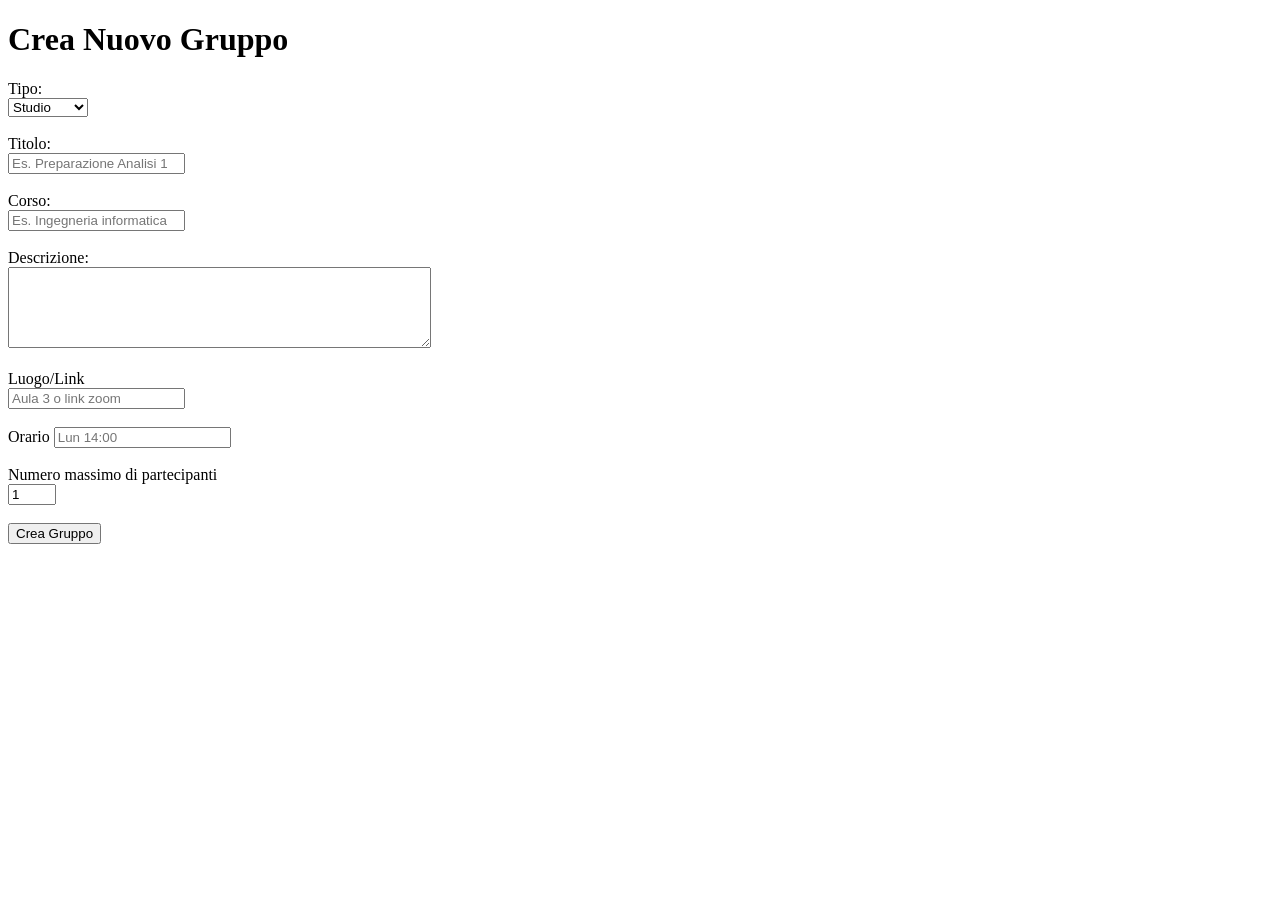
==== template/create-group.html @ 773d2e33 "added initial group creation form" ====
<!DOCTYPE html>
<html lang="it">
<head>
    <title>Crea Gruppo</title>
</head>
<body>
    <main>
        <form action="create-group.php" method="POST">
            <h1>Crea Nuovo Gruppo</h1>

            <label for="tipo">Tipo:</label><br/>
            <select name="tipo" id="tipo">
                <option value="studio">Studio</option>
                <option value="elaborato">Elaborato</option>
                <option value="progetto">Progetto</option>
            </select><br/><br/>

            <label for="titolo">Titolo:</label><br/>
            <input type="text" id="titolo" name="titolo" placeholder="Es. Preparazione Analisi 1" required><br/><br/>

            <label for="corso">Corso:</label><br/>
            <input type="text" name="corso" id="corso" placeholder="Es. Ingegneria informatica"><br/><br/>

            <label for="descrizione">Descrizione:</label><br/>
            <textarea name="descrizione" id="descrizione" rows="5" cols="50"></textarea><br/><br/>

            <label for="luogo">Luogo/Link</label><br/>
            <input type="text" id="luogo" name="luogo" placeholder="Aula 3 o link zoom"><br/><br/>

            <label for="orario">Orario</label>
            <input type="text" name="orario" id="orario" placeholder="Lun 14:00"><br/><br/>

            <label for="maxMembri">Numero massimo di partecipanti</label><br/>
            <input type="number" name="maxMembri" id="maxMembri" min="1" max="50" value="1"><br/><br/>

            <button type="submit">Crea Gruppo</button>
        </form>
    </main>
</body>
</html>
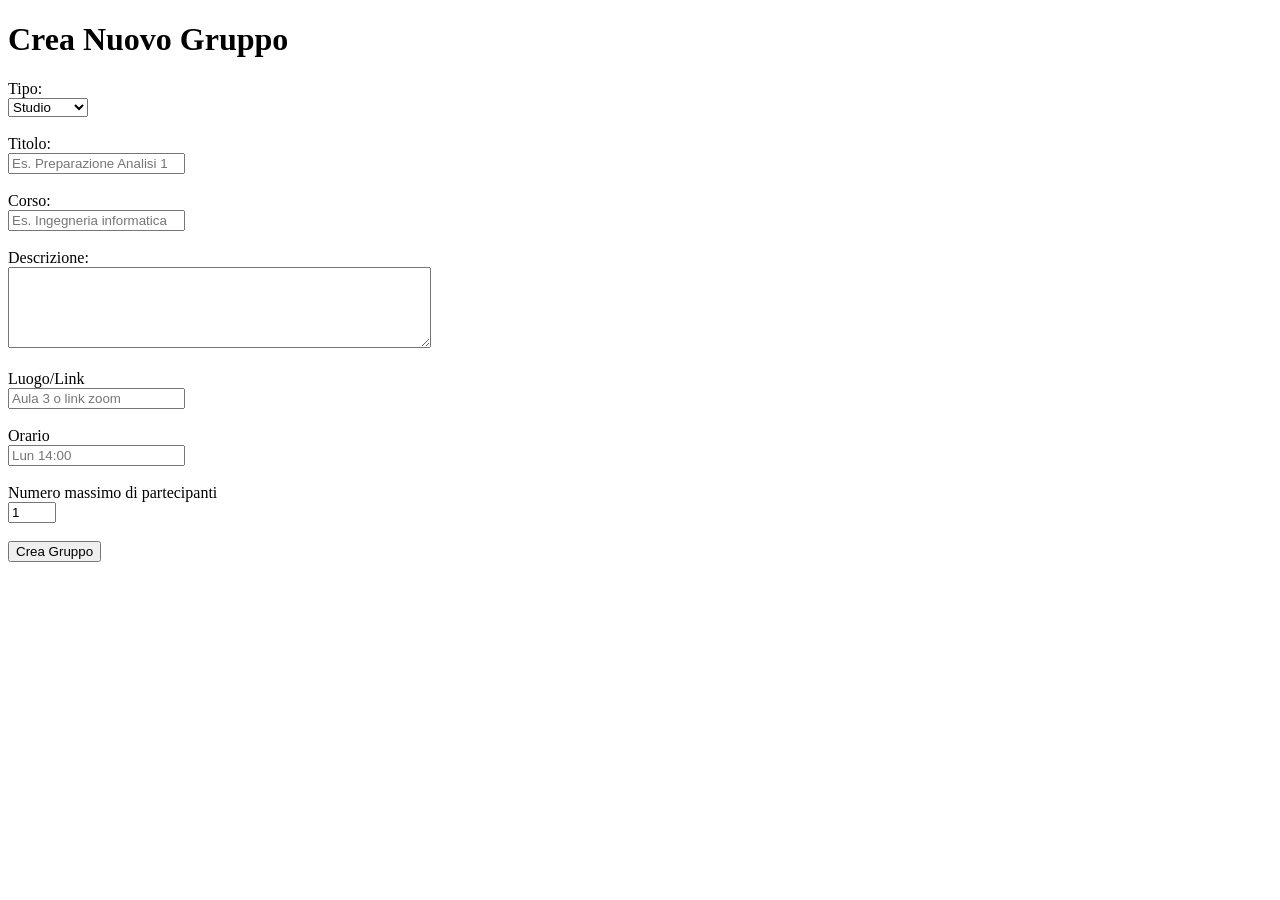
==== commit 1d3ba78c: "fixed page refresh issue in group creation page and fixed other minor issues" ====
--- a/template/create-group.html
+++ b/template/create-group.html
@@ -27,7 +27,7 @@
             <label for="luogo">Luogo/Link</label><br/>
             <input type="text" id="luogo" name="luogo" placeholder="Aula 3 o link zoom"><br/><br/>
 
-            <label for="orario">Orario</label>
+            <label for="orario">Orario</label><br/>
             <input type="text" name="orario" id="orario" placeholder="Lun 14:00"><br/><br/>
 
             <label for="maxMembri">Numero massimo di partecipanti</label><br/>
